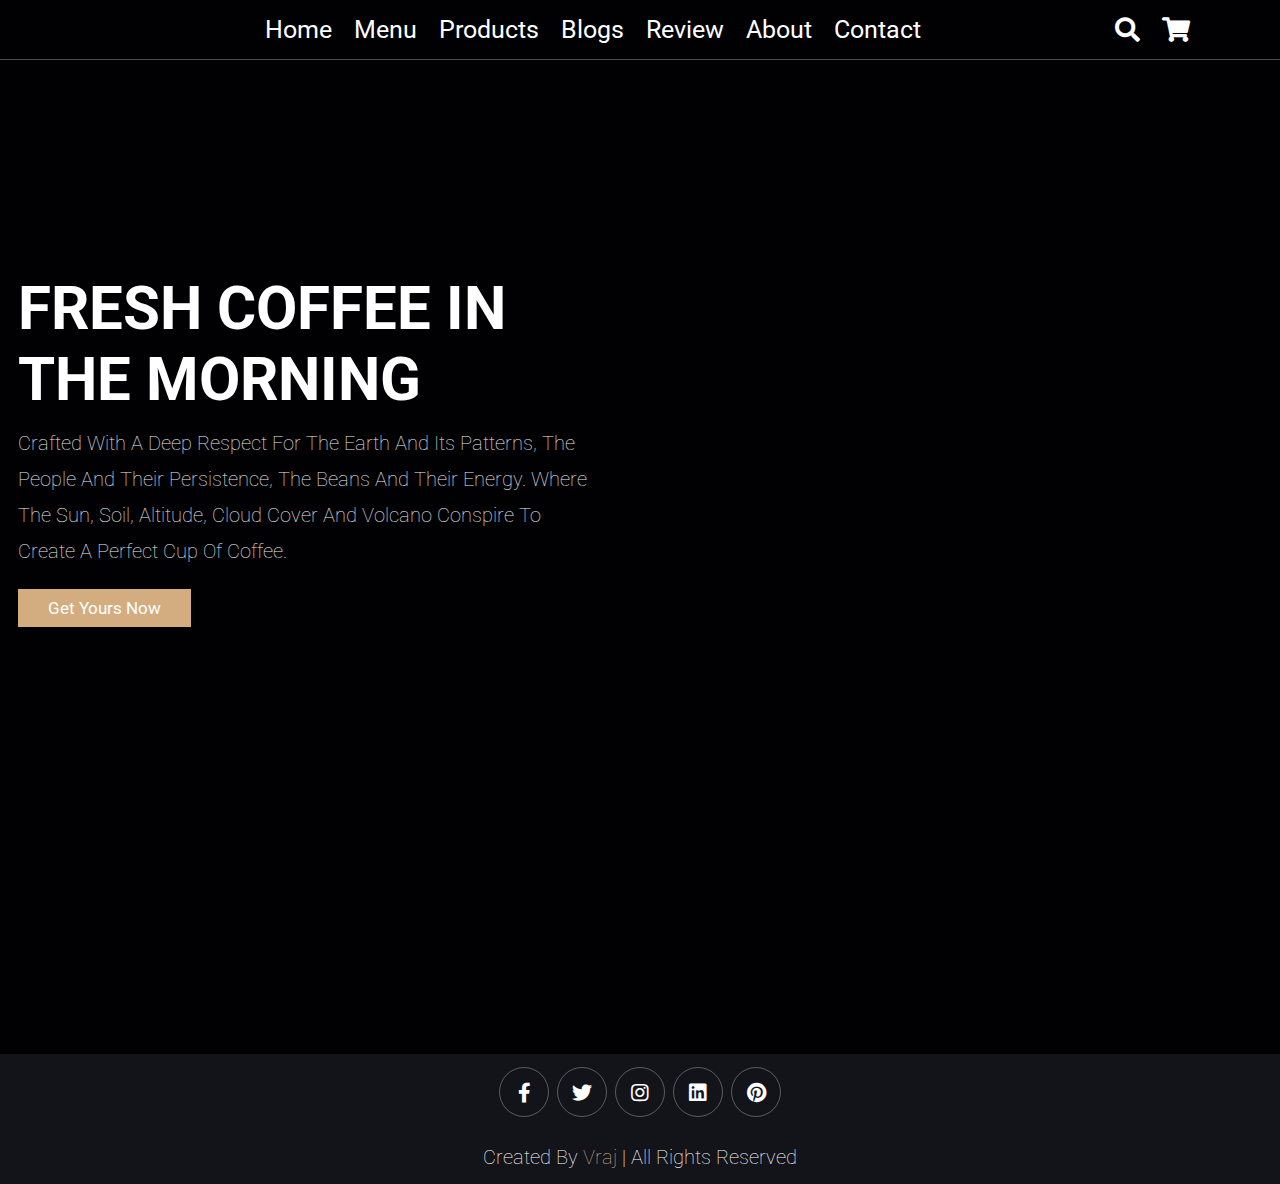
==== index.html @ 498c75ab "added all the source files" ====
<!DOCTYPE html>
<html lang="en">

<head>
    <meta charset="UTF-8">
    <meta http-equiv="X-UA-Compatible" content="IE=edge">
    <meta name="viewport" content="width=device-width, initial-scale=1.0">
    <title>coffee shop VK2</title>

    <!-- font awesome cdn link  -->
    <link rel="stylesheet" href="https://cdnjs.cloudflare.com/ajax/libs/font-awesome/5.15.4/css/all.min.css">

    <!-- custom css file link  -->
    <link rel="stylesheet" href="style.css">


    <!-- link for js
    <script src="js1.js"></script>-->

</head>

<body>
    <!-- header section starts  -->

    <header class="header">

        <a href="index.html" class="logo">
            <img src="images/logo.png" alt="">
        </a>

        <nav class="navbar">
            <a href="index.html">home</a>
            <a href="menu.html" >menu</a>
            <a href="product.html" >products</a>
            <a href="blogs.html" >blogs</a>
            <a href="review.html" >review</a>
            <a href="about.html" >about</a>
            <a href="contact.html" >contact</a>

        </nav>

        <div class="icons">
            <div class="fas fa-search" id="search-btn"></div>
            <div class="fas fa-shopping-cart" id="cart-btn"></div>
            <div class="fas fa-bars" id="menu-btn"></div>
        </div>

        <div class="search-form">
            <input type="search" id="search-box" placeholder="search here...">
            <label for="search-box" class="fas fa-search"></label>
        </div>

        <div class="cart-items-container">
            <div class="cart-item">
                <span class="fas fa-times"></span>
                <img src="images/menu-4.png" alt="">
                <div class="content">
                    <h3>MOCHA</h3>
                    <div class="price">Rs.199/-</div>
                </div>
            </div>
            <div class="cart-item">
                <span class="fas fa-times"></span>
                <img src="images/menu-5.png" alt="">
                <div class="content">
                    <h3>LATTE</h3>
                    <div class="price">Rs.199/-</div>
                </div>
            </div>


            <a href="#" class="btn">checkout now</a>
        </div>

    </header>

    <!-- header section ends -->
    <!-- home section starts  -->

    <section class="home" id="home">

        <div class="content">
            <h3>fresh coffee in the morning</h3>
            <p>Crafted with a deep respect for the earth and its patterns, the people and their persistence, the beans
                and their energy. Where the sun, soil, altitude, cloud cover and volcano conspire to create a perfect
                cup of coffee.</p>
            <a href="#" class="btn">get yours now</a>
        </div>

    </section>

    <!-- home section ends -->

    <!-- footer section starts  -->

    <section class="footer">

        <div class="share">
            <a href="https://www.facebook.com/login/" class="fab fa-facebook-f"></a>
            <a href="#" class="fab fa-twitter"></a>
            <a href="#" class="fab fa-instagram"></a>
            <a href="#" class="fab fa-linkedin"></a>
            <a href="#" class="fab fa-pinterest"></a>
        </div>



        <div class="credit">created by <span>Vraj</span> | all rights reserved</div>

    </section>
   


    <!-- footer section ends -->
</body>
<script src="js1.js"></script>
</html>
---- style.css ----
@import url('https://fonts.googleapis.com/css2?family=Roboto:wght@100;300;400;500;700&display=swap');
/*css for over all web site*/
:root {
    --main-color: #d3ad7f;
    --black: #13131a;
    --bg: #010103;
    --border: .1rem solid rgba(255, 255, 255, .3);
}

* {
    font-family: 'Roboto', sans-serif;
    margin: 0;
    padding: 0;
    box-sizing: border-box;
    outline: none;
    border: none;
    text-decoration: none;
    text-transform: capitalize;
    transition: .2s linear;
}

html {
    font-size: 62.5%;
    overflow-x: hidden;
    scroll-padding-top: 9rem;
    scroll-behavior: smooth;
}

html::-webkit-scrollbar {
    width: .8rem;
}

html::-webkit-scrollbar-track {
    background: transparent;
}

html::-webkit-scrollbar-thumb {
    background: #fff;
    border-radius: 5rem;
}

body {
    background: var(--bg);
}

.btn {
    margin-top: 1rem;
    display: inline-block;
    padding: .9rem 3rem;
    font-size: 1.7rem;
    color: #fff;
    background: var(--main-color);
    cursor: pointer;
}

.btn:hover {
    letter-spacing: .2rem;
}
.heading{
    text-align: center;
    color:#fff;
    text-transform: uppercase;
    padding-bottom: 3.5rem;
    font-size: 4rem;
    margin-top: 8%;
    margin-bottom: -8%;
}

.heading span{
    color:var(--main-color);
    text-transform: uppercase;
}

/* css for nav bar*/

.header {
    background: var(--bg);
    display: flex;
    align-items: center;
    justify-content: space-between;
    padding: 1.5rem 7%;
    border-bottom: var(--border);
    position: fixed;
    top: 0;
    left: 0;
    right: 0;
    z-index: 1000;
}

.header .logo img {
    height: 6rem;
}

.header .navbar a {
    margin: 0 1rem;
    font-size: 2.5rem;
    color: #fff;
}

.header .navbar a:hover {
    color: var(--main-color);
    border-bottom: .1rem solid var(--main-color);
    padding-bottom: .5rem;
}

.header .icons div {
    color: #fff;
    cursor: pointer;
    font-size: 2.5rem;
    margin-left: 2rem;
}

.header .icons div:hover {
    color: var(--main-color);
}

#menu-btn{
    display: none;
}
.header .search-form {
    position: absolute;
    top: 115%;
    right: 7%;
    background: #fff;
    width: 50rem;
    height: 5rem;
    display: flex;
    align-items: center;
    transform: scaleY(0);
    transform-origin: top;
}

.header .search-form.active {
    transform: scaleY(1);
}

.header .search-form input {
    height: 100%;
    width: 100%;
    font-size: 1.6rem;
    color: var(--black);
    padding: 1rem;
    text-transform: none;
}

.header .search-form label {
    cursor: pointer;
    font-size: 2.2rem;
    margin-right: 1.5rem;
    color: var(--black);
}

.header .search-form label:hover {
    color: aqua;
}

.header .cart-items-container {
    position: absolute;
    top: 100%;
    right: -100%;
    height: calc(100vh - 9.5rem);
    width: 35rem;
    background: #fff;
    padding: 0 1.5rem;
}

.header .cart-items-container.active {
    right: 0;
}

.header .cart-items-container .cart-item {
    position: relative;
    margin: 2rem 0;
    display: flex;
    align-items: center;
    gap: 1.5rem;
}

.header .cart-items-container .cart-item .fa-times {
    position: absolute;
    top: 1rem;
    right: 1rem;
    font-size: 2rem;
    cursor: pointer;
    color: var(--black);
}

.header .cart-items-container .cart-item .fa-times:hover {
    color: var(--main-color);
}

.header .cart-items-container .cart-item img {
    height: 7rem;
}

.header .cart-items-container .cart-item .content h3 {
    font-size: 2rem;
    color: var(--black);
    padding-bottom: .5rem;
}

.header .cart-items-container .cart-item .content .price {
    font-size: 1.5rem;
    color: var(--main-color);
}

.header .cart-items-container .btn {
    width: 100%;
    text-align: center;
}


/* css for home screen */
.home {
    min-height: 100vh;
    display: flex;
    align-items: center;
    background: url(../images/home-img.jpeg) no-repeat;
    background-size: cover;
    background-position: center;
}

.home .content {
    max-width: 60rem;
}

.home .content h3 {
    font-size: 6rem;
    text-transform: uppercase;
    color: #fff;
    margin-left: 3%;
}

.home .content p {
    font-size: 2rem;
    font-weight: lighter;
    line-height: 1.8;
    padding: 1rem 0;
    color: #eee;
    margin-left: 3%;
}
.home .content a{
    margin-left: 3%;
}


/* css for footer*/
.footer{
    background:var(--black);
    text-align: center;
}

.footer .share{
    padding:1rem 0;
}

.footer .share a{
    height: 5rem;
    width: 5rem;
    line-height: 5rem;
    font-size: 2rem;
    color:#fff;
    border:var(--border);
    margin:.3rem;
    border-radius: 50%;
}

.footer .share a:hover{
    background-color: var(--main-color);
}
.footer .credit{
    font-size: 2rem;
    color:#fff;
    font-weight: lighter;
    padding:1.5rem;
}

.footer .credit span{
    color:var(--main-color);
}


/* --------------------------------menu----------------------------------- */

.menu .box-container{
    
    display: grid;
    grid-template-columns: repeat(auto-fit, minmax(30rem, 1fr));
    gap:1.5rem;
    margin: 7% 2% -7% 2%;
    

}

.menu .box-container .box{
    padding:5rem;
    text-align: center;
    border:var(--border);    
}

.menu .box-container .box img{
    height: 10rem;
}

.menu .box-container .box h3{
    color: #fff;
    font-size: 2rem;
    padding:1rem 0;
}

.menu .box-container .box .price{
    color: #fff;
    font-size: 2.5rem;
    padding:.5rem 0;
}

.menu .box-container .box .price span{
    font-size: 1.5rem;
    text-decoration: line-through;
    font-weight: lighter;
}

.menu .box-container .box:hover{
    background:#fff;
}

.menu .box-container .box:hover > *{
    color:var(--black);
}
.footer .share{
    padding:1rem 0;
    margin-top: 12%;
}

/* --------------------------------products----------------------------------- */

.products .box-container{
    display: grid;
    grid-template-columns: repeat(auto-fit, minmax(30rem, 1fr));
    gap:1.5rem;
    margin: 7% 2% 5% 2%;
    
}

.products .box-container .box{
    text-align: center;
    border:var(--border);
    padding: 2rem;
}

.products .box-container .box .icons a{
    height: 5rem;
    width: 5rem;
    line-height: 5rem;
    font-size: 2rem;
    border:var(--border);
    color:#fff;
    margin:.3rem;
}

.products .box-container .box .icons a:hover{
    background:var(--main-color);
}

.products .box-container .box .image{
    padding: 2.5rem 0;
}

.products .box-container .box .image img{
    height: 25rem;
}

.products .box-container .box .content h3{
    color:#fff;
    font-size: 2.5rem;
}

.products .box-container .box .content .stars{
    padding: 1.5rem;
}

.products .box-container .box .content .stars i{
    font-size: 1.7rem;
    color: var(--main-color);
}

.products .box-container .box .content .price{
    color:#fff;
    font-size: 2.5rem;
}

.products .box-container .box .content .price span{
    text-decoration: line-through;
    font-weight: lighter;
    font-size: 1.5rem;
}

/* --------------------------------blogs----------------------------------- */

.blogs .box-container{
    display: grid;
    grid-template-columns: repeat(auto-fit, minmax(30rem, 1fr));
    gap:1.5rem;
    margin: 7% 2% 5% 2% ;
}

.blogs .box-container .box{
    border:var(--border);    
}

.blogs .box-container .box .image{
    height: 25rem;
    overflow:hidden;
    width: 100%;
}

.blogs .box-container .box .image img{
    height: 100%;
    object-fit: cover;
    width: 100%;
}

.blogs .box-container .box:hover .image img{
    transform: scale(1.2);
}

.blogs .box-container .box .content{
    padding:2rem;
}

.blogs .box-container .box .content .title{
    font-size: 2.5rem;
    line-height: 1.5;
    color:#fff;
}

.blogs .box-container .box .content .title:hover{
    color:var(--main-color);
}

.blogs .box-container .box .content span{
    color:var(--main-color);
    display: block;
    padding-top: 1rem;
    font-size: 2rem;
}

.blogs .box-container .box .content p{
    font-size: 1.6rem;
    line-height: 1.8;
    color:#ccc;
    padding:1rem 0;
}

/* --------------------------------review----------------------------------- */

.review .box-container{
    display: grid;
    grid-template-columns: repeat(auto-fit, minmax(30rem, 1fr));
    gap:1.5rem;
    margin: 7% 2% 5% 2%;
}

.review .box-container .box{
    border:var(--border);
    text-align: center;
    padding:3rem 2rem;

}

.review .box-container .box p{
    font-size: 1.5rem;
    line-height: 1.8;
    color:#ccc;
    padding:2rem 0;
}

.review .box-container .box .user{
    height: 7rem;
    width: 7rem;
    border-radius: 50%;
    object-fit: cover;
}

.review .box-container .box h3{
    padding:1rem 0;
    font-size: 2rem;
    color:#fff;
}

.review .box-container .box .stars i{
    font-size: 1.5rem;
    color:var(--main-color);
}

/* --------------------------------about us----------------------------------- */

.about .row{
    display: flex;
    align-items: center;
    background:var(--black);
    flex-wrap: wrap;
    margin: 6.5% 7.5% 2% 7.5%;
}

.about .row .image{
    flex:1 1 45rem;
}

.about .row .image img{
    width: 100%;
}
.about .row .content{
    flex:1 1 45rem;
    padding:2rem;
}

.about .row .content h3{
    font-size: 3rem;
    color:#fff;
}

.about .row .content p{
    font-size: 1.6rem;
    color:#ccc;
    padding:1rem 0;
    line-height: 1.8;
}

/* --------------------------------contact----------------------------------- */

.contact .row{
    display: flex;
    background:var(--black);
    flex-wrap: wrap;
    gap:1rem;
    margin: 7% 2% 3% 2%;
}

.contact .row .map{
    flex:1 1 45rem;
    width: 100%;
    object-fit: cover;
}

.contact .row form{
    flex:1 1 45rem;
    padding:5rem 2rem;
    text-align: center;
}

.contact .row form h3{
    text-transform: uppercase;
    font-size: 3.5rem;
    color:#fff;
}

.contact .row form .inputBox{
    display: flex;
    align-items: center;
    margin-top: 2rem;
    margin-bottom: 2rem;
    background:var(--bg);
    border:var(--border);
}

.contact .row form .inputBox span{
    color:#fff;
    font-size: 2rem;
    padding-left: 2rem;
}

.contact .row form .inputBox input{
    width: 100%;
    padding:2rem;
    font-size: 1.7rem;
    color:#fff;
    text-transform: none;
    background:none;
}
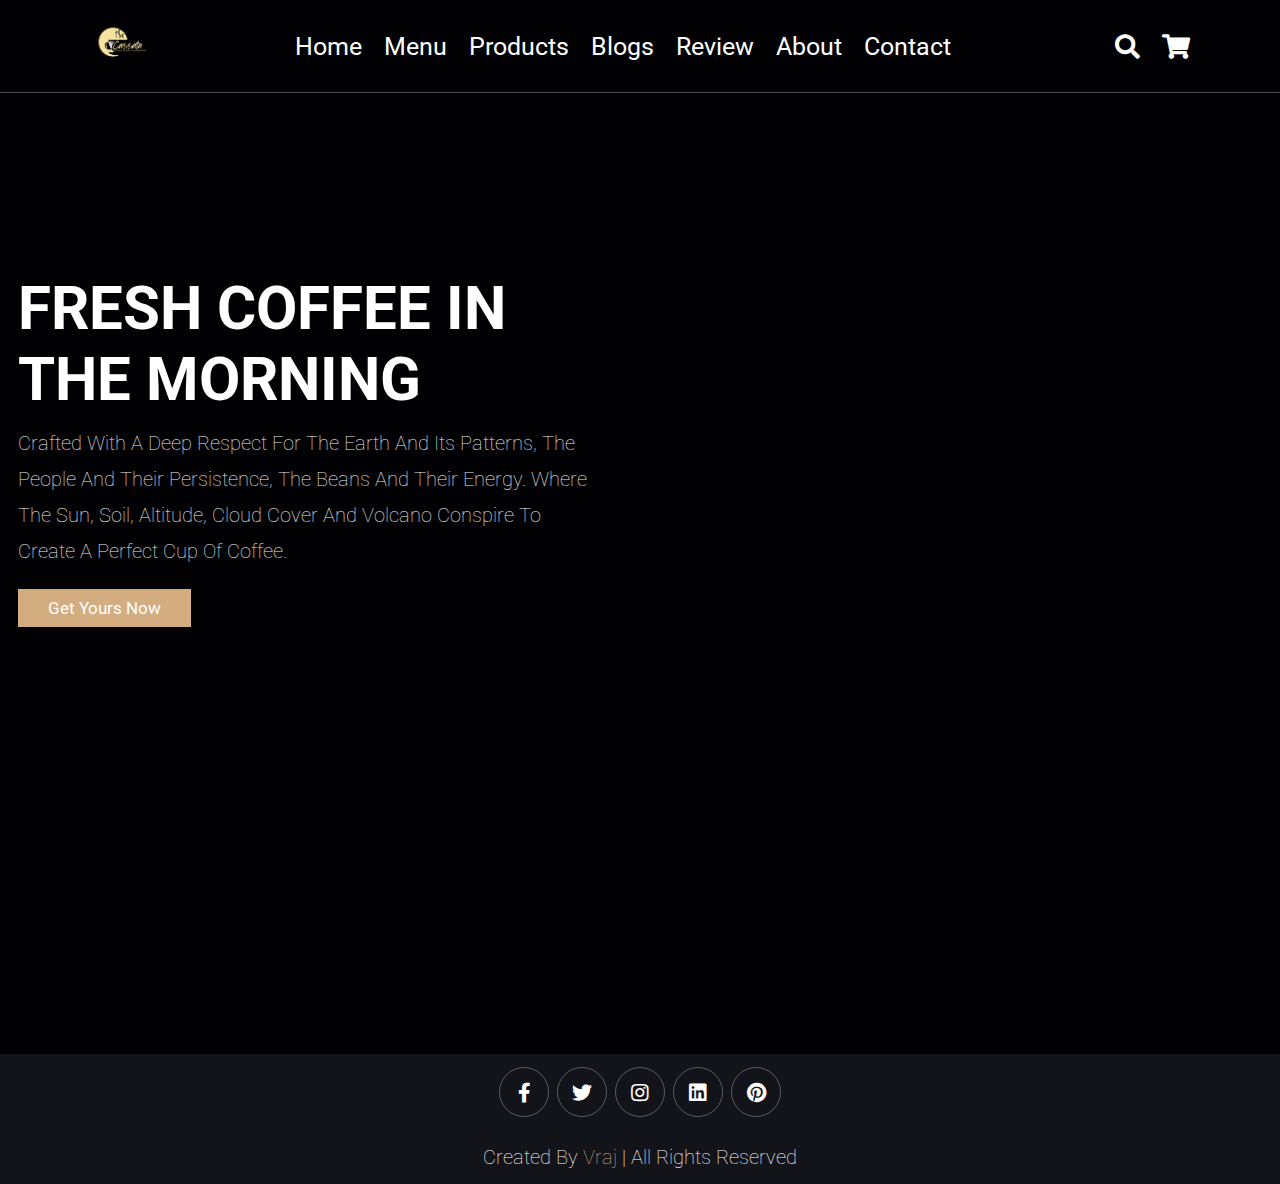
==== commit a111e50a: "added index.html" ====
--- a/index.html
+++ b/index.html
@@ -25,7 +25,7 @@
     <header class="header">
 
         <a href="index.html" class="logo">
-            <img src="images/logo.png" alt="">
+            <img src="logo.png" alt="">
         </a>
 
         <nav class="navbar">
@@ -53,7 +53,7 @@
         <div class="cart-items-container">
             <div class="cart-item">
                 <span class="fas fa-times"></span>
-                <img src="images/menu-4.png" alt="">
+                <img src="menu-4.png" alt="">
                 <div class="content">
                     <h3>MOCHA</h3>
                     <div class="price">Rs.199/-</div>
@@ -61,7 +61,7 @@
             </div>
             <div class="cart-item">
                 <span class="fas fa-times"></span>
-                <img src="images/menu-5.png" alt="">
+                <img src="menu-5.png" alt="">
                 <div class="content">
                     <h3>LATTE</h3>
                     <div class="price">Rs.199/-</div>
@@ -114,4 +114,4 @@
     <!-- footer section ends -->
 </body>
 <script src="js1.js"></script>
-</html>+</html>
